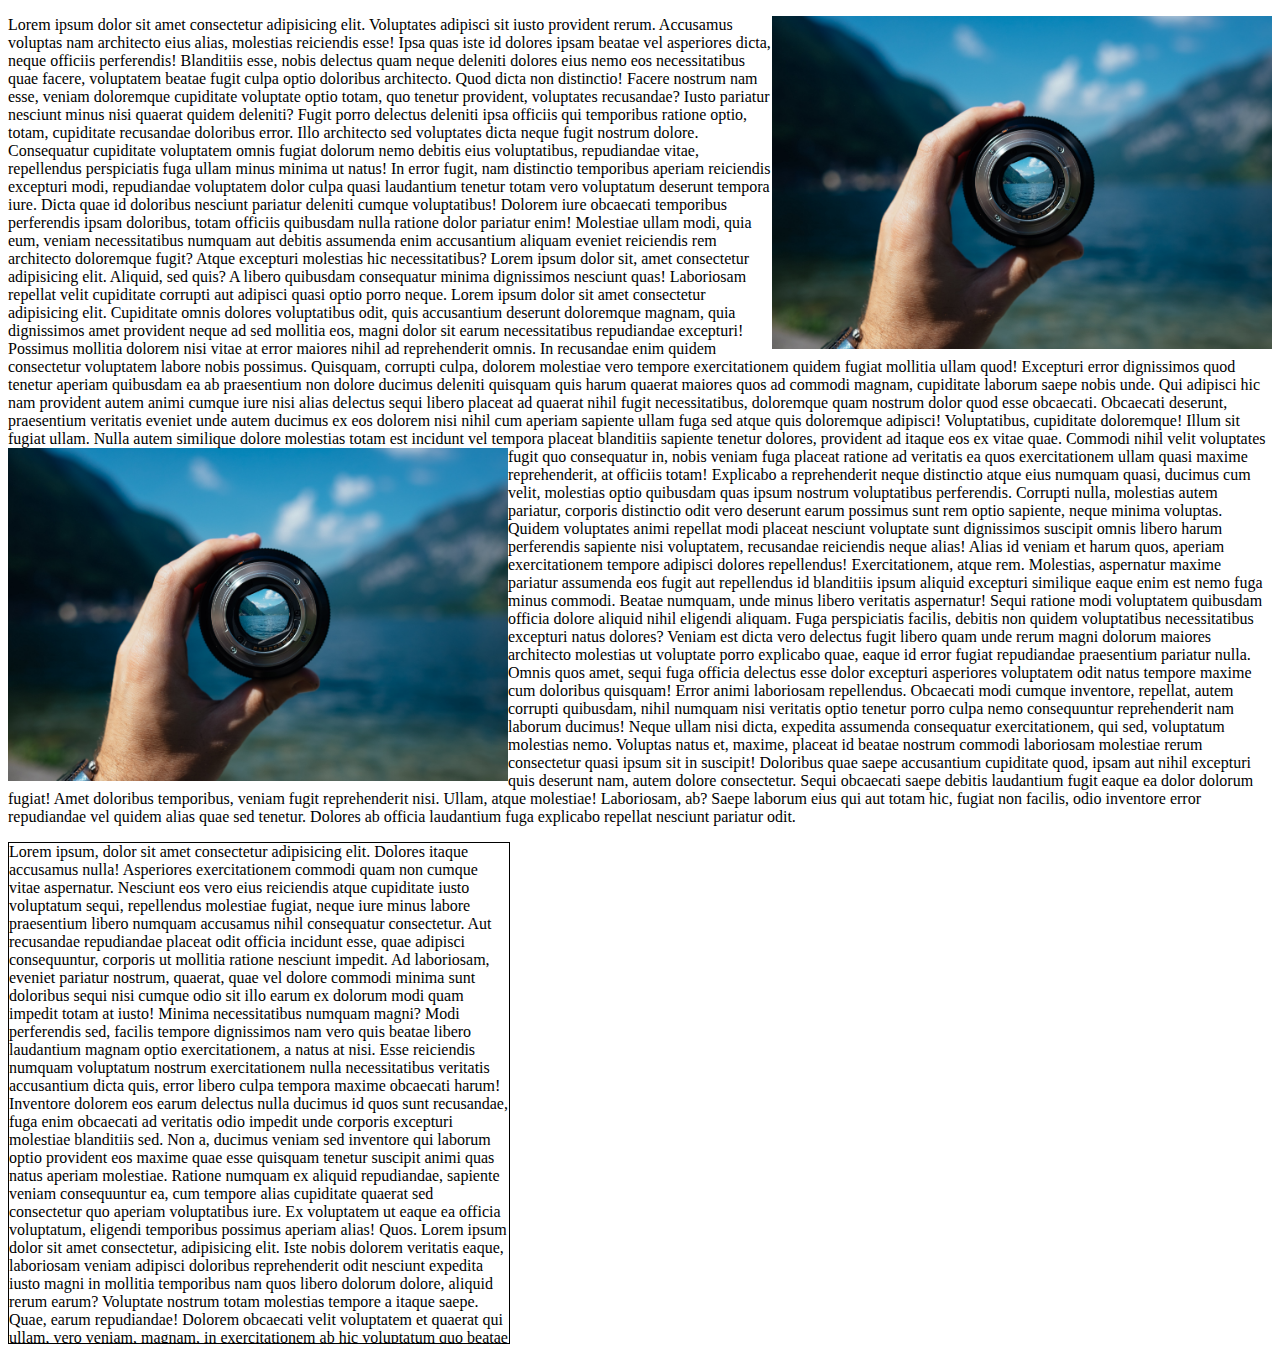
==== CSS6/index.html @ 97f746d8 "Add files via upload" ====
<!DOCTYPE html>
<html lang="en">

<head>
    <meta charset="UTF-8">
    <meta name="viewport" content="width=device-width, initial-scale=1.0">
    <title>Document</title>
    <link rel="stylesheet" href="style.css">
</head>

<body>
    <div class="container">
        <img id="img1" src="/CSS6/img.jpeg" alt="Image">
        <p>Lorem ipsum dolor sit amet consectetur adipisicing elit. Voluptates adipisci sit iusto provident rerum.
            Accusamus voluptas nam architecto eius alias, molestias reiciendis esse! Ipsa quas iste id dolores ipsam
            beatae vel asperiores dicta, neque officiis perferendis! Blanditiis esse, nobis delectus quam neque deleniti
            dolores eius nemo eos necessitatibus quae facere, voluptatem beatae fugit culpa optio doloribus architecto.
            Quod dicta non distinctio! Facere nostrum nam esse, veniam doloremque cupiditate voluptate optio totam, quo
            tenetur provident, voluptates recusandae? Iusto pariatur nesciunt minus nisi quaerat quidem deleniti? Fugit
            porro delectus deleniti ipsa officiis qui temporibus ratione optio, totam, cupiditate recusandae doloribus
            error. Illo architecto sed voluptates dicta neque fugit nostrum dolore. Consequatur cupiditate voluptatem
            omnis fugiat dolorum nemo debitis eius voluptatibus, repudiandae vitae, repellendus perspiciatis fuga ullam
            minus minima ut natus! In error fugit, nam distinctio temporibus aperiam reiciendis excepturi modi,
            repudiandae voluptatem dolor culpa quasi laudantium tenetur totam vero voluptatum deserunt tempora iure.
            Dicta quae id doloribus nesciunt pariatur deleniti cumque voluptatibus! Dolorem iure obcaecati temporibus
            perferendis ipsam doloribus, totam officiis quibusdam nulla ratione dolor pariatur enim! Molestiae ullam
            modi, quia eum, veniam necessitatibus numquam aut debitis assumenda enim accusantium aliquam eveniet
            reiciendis rem architecto doloremque fugit? Atque excepturi molestias hic necessitatibus?
            Lorem ipsum dolor sit, amet consectetur adipisicing elit. Aliquid, sed quis? A libero quibusdam consequatur
            minima dignissimos nesciunt quas! Laboriosam repellat velit cupiditate corrupti aut adipisci quasi optio
            porro neque. Lorem ipsum dolor sit amet consectetur adipisicing elit. Cupiditate omnis dolores voluptatibus
            odit, quis accusantium deserunt doloremque magnam, quia dignissimos amet provident neque ad sed mollitia
            eos, magni dolor sit earum necessitatibus repudiandae excepturi! Possimus mollitia dolorem nisi vitae at
            error maiores nihil ad reprehenderit omnis. In recusandae enim quidem consectetur voluptatem labore nobis
            possimus. Quisquam, corrupti culpa, dolorem molestiae vero tempore exercitationem quidem fugiat mollitia
            ullam quod! Excepturi error dignissimos quod tenetur aperiam quibusdam ea ab praesentium non dolore ducimus
            deleniti quisquam quis harum quaerat maiores quos ad commodi magnam, cupiditate laborum saepe nobis unde.
            Qui adipisci hic nam provident autem animi cumque iure nisi alias delectus sequi libero placeat ad quaerat
            nihil fugit necessitatibus, doloremque quam nostrum dolor quod esse obcaecati. Obcaecati deserunt,
            praesentium veritatis eveniet unde autem ducimus ex eos dolorem nisi nihil cum aperiam sapiente ullam fuga
            sed atque quis doloremque adipisci! Voluptatibus, cupiditate doloremque! Illum sit fugiat ullam. Nulla autem
            similique dolore molestias totam est incidunt vel tempora placeat blanditiis sapiente tenetur dolores,
            provident ad itaque eos ex vitae quae. Commodi nihil velit voluptates fugit quo consequatur in, nobis veniam
            <img id="img2" src="/CSS6/img.jpeg" alt="Image">
            fuga placeat ratione ad veritatis ea quos exercitationem ullam quasi maxime reprehenderit, at officiis
            totam! Explicabo a reprehenderit neque distinctio atque eius numquam quasi, ducimus cum velit, molestias
            optio quibusdam quas ipsum nostrum voluptatibus perferendis. Corrupti nulla, molestias autem pariatur,
            corporis distinctio odit vero deserunt earum possimus sunt rem optio sapiente, neque minima voluptas. Quidem
            voluptates animi repellat modi placeat nesciunt voluptate sunt dignissimos suscipit omnis libero harum
            perferendis sapiente nisi voluptatem, recusandae reiciendis neque alias! Alias id veniam et harum quos,
            aperiam exercitationem tempore adipisci dolores repellendus! Exercitationem, atque rem. Molestias,
            aspernatur maxime pariatur assumenda eos fugit aut repellendus id blanditiis ipsum aliquid excepturi
            similique eaque enim est nemo fuga minus commodi. Beatae numquam, unde minus libero veritatis aspernatur!
            Sequi ratione modi voluptatem quibusdam officia dolore aliquid nihil eligendi aliquam. Fuga perspiciatis
            facilis, debitis non quidem voluptatibus necessitatibus excepturi natus dolores? Veniam est dicta vero
            delectus fugit libero quam unde rerum magni dolorum maiores architecto molestias ut voluptate porro
            explicabo quae, eaque id error fugiat repudiandae praesentium pariatur nulla. Omnis quos amet, sequi fuga
            officia delectus esse dolor excepturi asperiores voluptatem odit natus tempore maxime cum doloribus
            quisquam! Error animi laboriosam repellendus. Obcaecati modi cumque inventore, repellat, autem corrupti
            quibusdam, nihil numquam nisi veritatis optio tenetur porro culpa nemo consequuntur reprehenderit nam
            laborum ducimus! Neque ullam nisi dicta, expedita assumenda consequatur exercitationem, qui sed, voluptatum
            molestias nemo. Voluptas natus et, maxime, placeat id beatae nostrum commodi laboriosam molestiae rerum
            consectetur quasi ipsum sit in suscipit! Doloribus quae saepe accusantium cupiditate quod, ipsam aut nihil
            excepturi quis deserunt nam, autem dolore consectetur. Sequi obcaecati saepe debitis laudantium fugit eaque
            ea dolor dolorum fugiat! Amet doloribus temporibus, veniam fugit reprehenderit nisi. Ullam, atque molestiae!
            Laboriosam, ab? Saepe laborum eius qui aut totam hic, fugiat non facilis, odio inventore error repudiandae
            vel quidem alias quae sed tenetur. Dolores ab officia laudantium fuga explicabo repellat nesciunt pariatur
            odit.
        </p>
    </div>
    <div class="container2">
        Lorem ipsum, dolor sit amet consectetur adipisicing elit. Dolores itaque accusamus nulla! Asperiores
        exercitationem commodi quam non cumque vitae aspernatur. Nesciunt eos vero eius reiciendis atque cupiditate
        iusto voluptatum sequi, repellendus molestiae fugiat, neque iure minus labore praesentium libero numquam
        accusamus nihil consequatur consectetur. Aut recusandae repudiandae placeat odit officia incidunt esse, quae
        adipisci consequuntur, corporis ut mollitia ratione nesciunt impedit. Ad laboriosam, eveniet pariatur nostrum,
        quaerat, quae vel dolore commodi minima sunt doloribus sequi nisi cumque odio sit illo earum ex dolorum modi
        quam impedit totam at iusto! Minima necessitatibus numquam magni? Modi perferendis sed, facilis tempore
        dignissimos nam vero quis beatae libero laudantium magnam optio exercitationem, a natus at nisi. Esse reiciendis
        numquam voluptatum nostrum exercitationem nulla necessitatibus veritatis accusantium dicta quis, error libero
        culpa tempora maxime obcaecati harum! Inventore dolorem eos earum delectus nulla ducimus id quos sunt
        recusandae, fuga enim obcaecati ad veritatis odio impedit unde corporis excepturi molestiae blanditiis sed. Non
        a, ducimus veniam sed inventore qui laborum optio provident eos maxime quae esse quisquam tenetur suscipit animi
        quas natus aperiam molestiae. Ratione numquam ex aliquid repudiandae, sapiente veniam consequuntur ea, cum
        tempore alias cupiditate quaerat sed consectetur quo aperiam voluptatibus iure. Ex voluptatem ut eaque ea
        officia voluptatum, eligendi temporibus possimus aperiam alias! Quos.
        Lorem ipsum dolor sit amet consectetur, adipisicing elit. Iste nobis dolorem veritatis eaque, laboriosam veniam
        adipisci doloribus reprehenderit odit nesciunt expedita iusto magni in mollitia temporibus nam quos libero
        dolorum dolore, aliquid rerum earum? Voluptate nostrum totam molestias tempore a itaque saepe. Quae, earum
        repudiandae! Dolorem obcaecati velit voluptatem et quaerat qui ullam, vero veniam, magnam, in exercitationem ab
        hic voluptatum quo beatae praesentium quod! Incidunt doloremque doloribus ipsam natus delectus nesciunt?
        Molestiae error voluptatem distinctio laborum quis numquam sed inventore odio explicabo sequi voluptas unde
        rerum qui, earum quam optio, esse natus a minus. Explicabo modi omnis, excepturi corporis quaerat, quo rem et
        tempora distinctio nesciunt quod dignissimos dolore incidunt perspiciatis, quis commodi harum itaque unde alias
        dolorem doloribus. Culpa amet quibusdam quaerat! Hic, similique. Molestiae voluptatem debitis natus praesentium?
        Ipsum voluptates assumenda praesentium eaque, beatae saepe minus rem maiores aliquam dolor doloribus asperiores
        quo at architecto, alias eligendi ea quod nobis consequuntur dolorum esse repudiandae totam voluptatem! Id quis
        esse nihil modi, vel, voluptatem quibusdam dolores quaerat sint, perspiciatis impedit rerum deserunt aspernatur
        ipsam illum sed eligendi excepturi dolorem amet accusamus molestias! Temporibus perspiciatis, incidunt illum
        velit quod dolore voluptatum ex natus harum nisi, error maiores corrupti expedita mollitia? Placeat maxime
        nostrum, facere recusandae consequatur molestiae quaerat ducimus alias earum corrupti doloribus perferendis esse
        voluptates nesciunt delectus assumenda adipisci facilis exercitationem fuga rem asperiores. Facilis
        reprehenderit assumenda quisquam impedit dolores sequi atque commodi laudantium doloremque laboriosam id, rerum
        quasi voluptatum. Commodi dolorem pariatur quibusdam quae eius est nihil.
    </div>
</body>

</html>
---- CSS6/style.css ----
#img1 {
  width: 500px;
  float: right;
}
#img2 {
  width: 500px;
  float: left;
}
.container2 {
  border: 1px solid rgb(0, 0, 0);
  width: 500px;
  height: 500px;
  overflow: scroll;
}
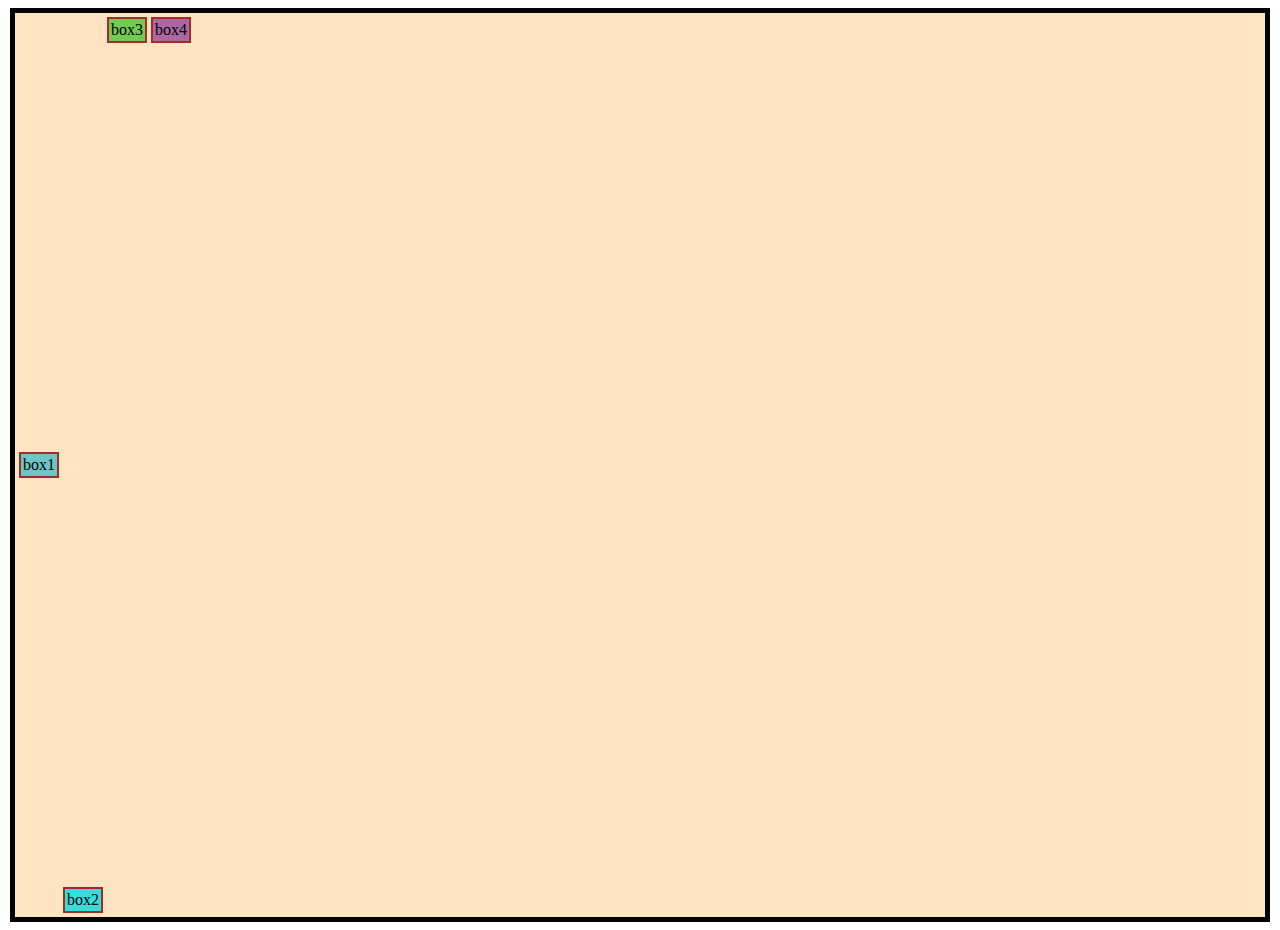
==== commit 2856b258: "Add files via upload" ====
--- a/CSS6/index.html
+++ b/CSS6/index.html
@@ -10,98 +10,10 @@
 
 <body>
     <div class="container">
-        <img id="img1" src="/CSS6/img.jpeg" alt="Image">
-        <p>Lorem ipsum dolor sit amet consectetur adipisicing elit. Voluptates adipisci sit iusto provident rerum.
-            Accusamus voluptas nam architecto eius alias, molestias reiciendis esse! Ipsa quas iste id dolores ipsam
-            beatae vel asperiores dicta, neque officiis perferendis! Blanditiis esse, nobis delectus quam neque deleniti
-            dolores eius nemo eos necessitatibus quae facere, voluptatem beatae fugit culpa optio doloribus architecto.
-            Quod dicta non distinctio! Facere nostrum nam esse, veniam doloremque cupiditate voluptate optio totam, quo
-            tenetur provident, voluptates recusandae? Iusto pariatur nesciunt minus nisi quaerat quidem deleniti? Fugit
-            porro delectus deleniti ipsa officiis qui temporibus ratione optio, totam, cupiditate recusandae doloribus
-            error. Illo architecto sed voluptates dicta neque fugit nostrum dolore. Consequatur cupiditate voluptatem
-            omnis fugiat dolorum nemo debitis eius voluptatibus, repudiandae vitae, repellendus perspiciatis fuga ullam
-            minus minima ut natus! In error fugit, nam distinctio temporibus aperiam reiciendis excepturi modi,
-            repudiandae voluptatem dolor culpa quasi laudantium tenetur totam vero voluptatum deserunt tempora iure.
-            Dicta quae id doloribus nesciunt pariatur deleniti cumque voluptatibus! Dolorem iure obcaecati temporibus
-            perferendis ipsam doloribus, totam officiis quibusdam nulla ratione dolor pariatur enim! Molestiae ullam
-            modi, quia eum, veniam necessitatibus numquam aut debitis assumenda enim accusantium aliquam eveniet
-            reiciendis rem architecto doloremque fugit? Atque excepturi molestias hic necessitatibus?
-            Lorem ipsum dolor sit, amet consectetur adipisicing elit. Aliquid, sed quis? A libero quibusdam consequatur
-            minima dignissimos nesciunt quas! Laboriosam repellat velit cupiditate corrupti aut adipisci quasi optio
-            porro neque. Lorem ipsum dolor sit amet consectetur adipisicing elit. Cupiditate omnis dolores voluptatibus
-            odit, quis accusantium deserunt doloremque magnam, quia dignissimos amet provident neque ad sed mollitia
-            eos, magni dolor sit earum necessitatibus repudiandae excepturi! Possimus mollitia dolorem nisi vitae at
-            error maiores nihil ad reprehenderit omnis. In recusandae enim quidem consectetur voluptatem labore nobis
-            possimus. Quisquam, corrupti culpa, dolorem molestiae vero tempore exercitationem quidem fugiat mollitia
-            ullam quod! Excepturi error dignissimos quod tenetur aperiam quibusdam ea ab praesentium non dolore ducimus
-            deleniti quisquam quis harum quaerat maiores quos ad commodi magnam, cupiditate laborum saepe nobis unde.
-            Qui adipisci hic nam provident autem animi cumque iure nisi alias delectus sequi libero placeat ad quaerat
-            nihil fugit necessitatibus, doloremque quam nostrum dolor quod esse obcaecati. Obcaecati deserunt,
-            praesentium veritatis eveniet unde autem ducimus ex eos dolorem nisi nihil cum aperiam sapiente ullam fuga
-            sed atque quis doloremque adipisci! Voluptatibus, cupiditate doloremque! Illum sit fugiat ullam. Nulla autem
-            similique dolore molestias totam est incidunt vel tempora placeat blanditiis sapiente tenetur dolores,
-            provident ad itaque eos ex vitae quae. Commodi nihil velit voluptates fugit quo consequatur in, nobis veniam
-            <img id="img2" src="/CSS6/img.jpeg" alt="Image">
-            fuga placeat ratione ad veritatis ea quos exercitationem ullam quasi maxime reprehenderit, at officiis
-            totam! Explicabo a reprehenderit neque distinctio atque eius numquam quasi, ducimus cum velit, molestias
-            optio quibusdam quas ipsum nostrum voluptatibus perferendis. Corrupti nulla, molestias autem pariatur,
-            corporis distinctio odit vero deserunt earum possimus sunt rem optio sapiente, neque minima voluptas. Quidem
-            voluptates animi repellat modi placeat nesciunt voluptate sunt dignissimos suscipit omnis libero harum
-            perferendis sapiente nisi voluptatem, recusandae reiciendis neque alias! Alias id veniam et harum quos,
-            aperiam exercitationem tempore adipisci dolores repellendus! Exercitationem, atque rem. Molestias,
-            aspernatur maxime pariatur assumenda eos fugit aut repellendus id blanditiis ipsum aliquid excepturi
-            similique eaque enim est nemo fuga minus commodi. Beatae numquam, unde minus libero veritatis aspernatur!
-            Sequi ratione modi voluptatem quibusdam officia dolore aliquid nihil eligendi aliquam. Fuga perspiciatis
-            facilis, debitis non quidem voluptatibus necessitatibus excepturi natus dolores? Veniam est dicta vero
-            delectus fugit libero quam unde rerum magni dolorum maiores architecto molestias ut voluptate porro
-            explicabo quae, eaque id error fugiat repudiandae praesentium pariatur nulla. Omnis quos amet, sequi fuga
-            officia delectus esse dolor excepturi asperiores voluptatem odit natus tempore maxime cum doloribus
-            quisquam! Error animi laboriosam repellendus. Obcaecati modi cumque inventore, repellat, autem corrupti
-            quibusdam, nihil numquam nisi veritatis optio tenetur porro culpa nemo consequuntur reprehenderit nam
-            laborum ducimus! Neque ullam nisi dicta, expedita assumenda consequatur exercitationem, qui sed, voluptatum
-            molestias nemo. Voluptas natus et, maxime, placeat id beatae nostrum commodi laboriosam molestiae rerum
-            consectetur quasi ipsum sit in suscipit! Doloribus quae saepe accusantium cupiditate quod, ipsam aut nihil
-            excepturi quis deserunt nam, autem dolore consectetur. Sequi obcaecati saepe debitis laudantium fugit eaque
-            ea dolor dolorum fugiat! Amet doloribus temporibus, veniam fugit reprehenderit nisi. Ullam, atque molestiae!
-            Laboriosam, ab? Saepe laborum eius qui aut totam hic, fugiat non facilis, odio inventore error repudiandae
-            vel quidem alias quae sed tenetur. Dolores ab officia laudantium fuga explicabo repellat nesciunt pariatur
-            odit.
-        </p>
-    </div>
-    <div class="container2">
-        Lorem ipsum, dolor sit amet consectetur adipisicing elit. Dolores itaque accusamus nulla! Asperiores
-        exercitationem commodi quam non cumque vitae aspernatur. Nesciunt eos vero eius reiciendis atque cupiditate
-        iusto voluptatum sequi, repellendus molestiae fugiat, neque iure minus labore praesentium libero numquam
-        accusamus nihil consequatur consectetur. Aut recusandae repudiandae placeat odit officia incidunt esse, quae
-        adipisci consequuntur, corporis ut mollitia ratione nesciunt impedit. Ad laboriosam, eveniet pariatur nostrum,
-        quaerat, quae vel dolore commodi minima sunt doloribus sequi nisi cumque odio sit illo earum ex dolorum modi
-        quam impedit totam at iusto! Minima necessitatibus numquam magni? Modi perferendis sed, facilis tempore
-        dignissimos nam vero quis beatae libero laudantium magnam optio exercitationem, a natus at nisi. Esse reiciendis
-        numquam voluptatum nostrum exercitationem nulla necessitatibus veritatis accusantium dicta quis, error libero
-        culpa tempora maxime obcaecati harum! Inventore dolorem eos earum delectus nulla ducimus id quos sunt
-        recusandae, fuga enim obcaecati ad veritatis odio impedit unde corporis excepturi molestiae blanditiis sed. Non
-        a, ducimus veniam sed inventore qui laborum optio provident eos maxime quae esse quisquam tenetur suscipit animi
-        quas natus aperiam molestiae. Ratione numquam ex aliquid repudiandae, sapiente veniam consequuntur ea, cum
-        tempore alias cupiditate quaerat sed consectetur quo aperiam voluptatibus iure. Ex voluptatem ut eaque ea
-        officia voluptatum, eligendi temporibus possimus aperiam alias! Quos.
-        Lorem ipsum dolor sit amet consectetur, adipisicing elit. Iste nobis dolorem veritatis eaque, laboriosam veniam
-        adipisci doloribus reprehenderit odit nesciunt expedita iusto magni in mollitia temporibus nam quos libero
-        dolorum dolore, aliquid rerum earum? Voluptate nostrum totam molestias tempore a itaque saepe. Quae, earum
-        repudiandae! Dolorem obcaecati velit voluptatem et quaerat qui ullam, vero veniam, magnam, in exercitationem ab
-        hic voluptatum quo beatae praesentium quod! Incidunt doloremque doloribus ipsam natus delectus nesciunt?
-        Molestiae error voluptatem distinctio laborum quis numquam sed inventore odio explicabo sequi voluptas unde
-        rerum qui, earum quam optio, esse natus a minus. Explicabo modi omnis, excepturi corporis quaerat, quo rem et
-        tempora distinctio nesciunt quod dignissimos dolore incidunt perspiciatis, quis commodi harum itaque unde alias
-        dolorem doloribus. Culpa amet quibusdam quaerat! Hic, similique. Molestiae voluptatem debitis natus praesentium?
-        Ipsum voluptates assumenda praesentium eaque, beatae saepe minus rem maiores aliquam dolor doloribus asperiores
-        quo at architecto, alias eligendi ea quod nobis consequuntur dolorum esse repudiandae totam voluptatem! Id quis
-        esse nihil modi, vel, voluptatem quibusdam dolores quaerat sint, perspiciatis impedit rerum deserunt aspernatur
-        ipsam illum sed eligendi excepturi dolorem amet accusamus molestias! Temporibus perspiciatis, incidunt illum
-        velit quod dolore voluptatum ex natus harum nisi, error maiores corrupti expedita mollitia? Placeat maxime
-        nostrum, facere recusandae consequatur molestiae quaerat ducimus alias earum corrupti doloribus perferendis esse
-        voluptates nesciunt delectus assumenda adipisci facilis exercitationem fuga rem asperiores. Facilis
-        reprehenderit assumenda quisquam impedit dolores sequi atque commodi laudantium doloremque laboriosam id, rerum
-        quasi voluptatum. Commodi dolorem pariatur quibusdam quae eius est nihil.
+        <div class="box" id="box1">box1</div>
+        <div class="box" id="box2">box2</div>
+        <div class="box" id="box3">box3</div>
+        <div class="box" id="box4">box4</div>
     </div>
 </body>
 
--- a/CSS6/style.css
+++ b/CSS6/style.css
@@ -1,14 +1,39 @@
-#img1 {
-  width: 500px;
-  float: right;
+.container {
+  background-color: bisque;
+  border: 5px solid black;
+  margin: 2px;
+  padding: 2px;
+  height: 900px;
+  display: flex;
+  flex-direction: row;
+  /* flex-wrap: wrap; */
+  justify-content: start;
+  align-items: start;
+  align-content: center;
 }
-#img2 {
-  width: 500px;
-  float: left;
+.box {
+  /* height: 200px; */
+  /* width: 200px; */
+  border: 2px solid brown;
+  margin: 2px;
+  padding: 2px;
+  /* flex-grow: 1; */
 }
-.container2 {
-  border: 1px solid rgb(0, 0, 0);
-  width: 500px;
-  height: 500px;
-  overflow: scroll;
+#box1 {
+  background-color: rgb(108, 198, 198);
+  /* order: 500; */
+  /* flex-shrink: 4; */
+  /* flex-grow: 10; */
+  align-self: center;
 }
+#box2 {
+  background-color: rgb(54, 221, 221);
+  align-self: end;
+}
+#box3 {
+  background-color: rgb(116, 201, 83);
+}
+#box4 {
+  background-color: rgb(171, 104, 162);
+  /* order: -1; */
+}
